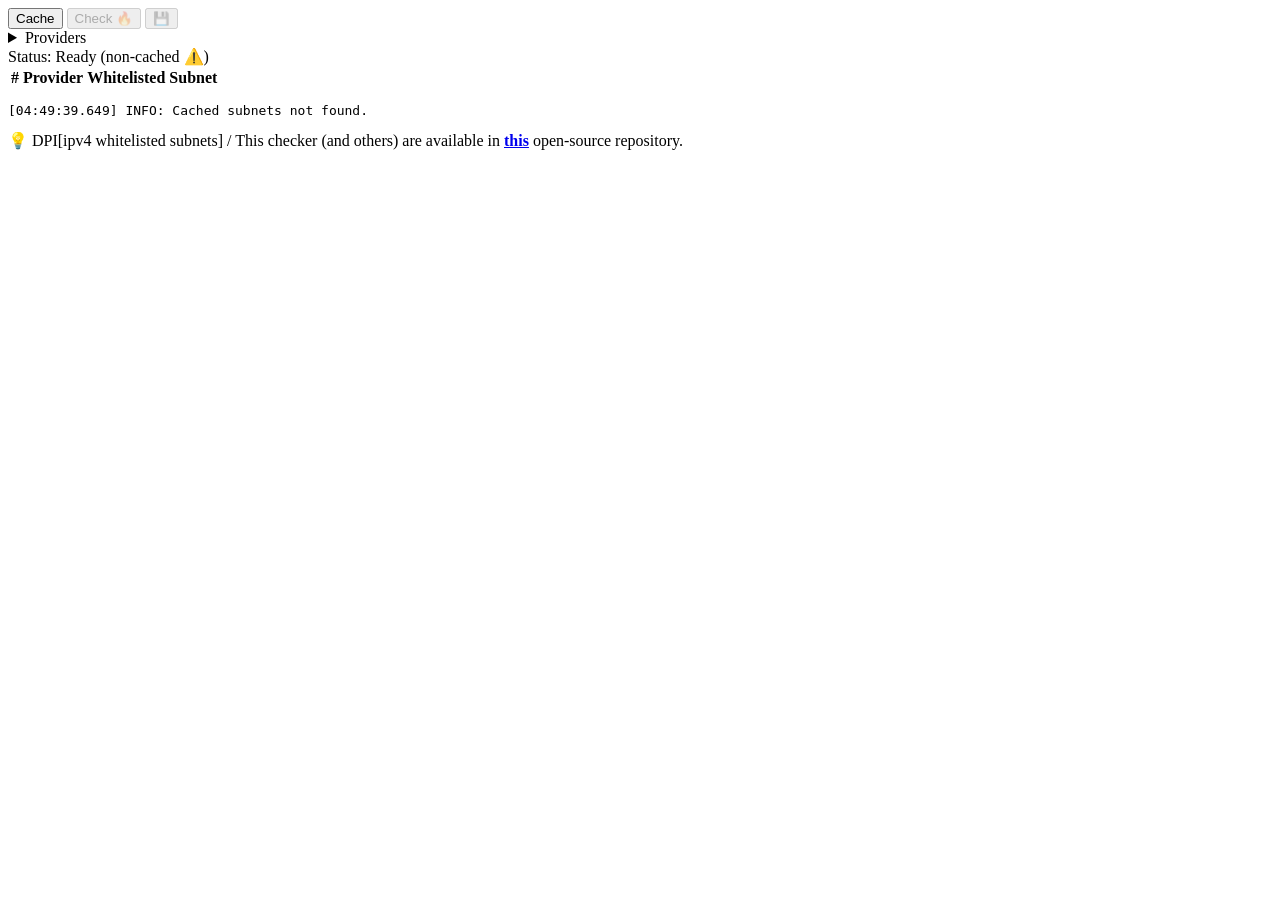
==== ru/ipv4-whitelisted-subnets/index.html @ d701ad87 "feat: add exact AEZA networks to whitelist checker" ====
<!doctype html>
<html lang="en">
  <head>
    <meta charset="utf-8" />
    <meta name="viewport" content="width=device-width, initial-scale=1.0" />
    <title>RU :: IPv4 Whitelisted Subnets</title>
    <link rel="stylesheet" href="./style.css?v=4044dbf" />
  </head>

  <body>
    <div class="container">
      <div>
        <button id="cache-subnets-btn" class="btn">Cache</button>
        <button id="check-subnets-btn" class="btn" disabled>Check 🔥</button>
        <button id="save-btn" class="btn" disabled>💾</button>
        <details id="test-suite-dropdown" class="providers-dropdown">
          <summary id="test-suite-summary">Providers</summary>
          <div class="providers-menu">
            <div id="test-suite-options"></div>
          </div>
        </details>
        <span class="status-br"></span>
        <span class="header">
          Status:
          <span id="status" class="status-non-cached"
            >Ready (non-cached ⚠️)</span
          >
        </span>
      </div>
    </div>
    <table id="results">
      <tr>
        <th>#</th>
        <th>Provider</th>
        <th>Whitelisted Subnet</th>
      </tr>
    </table>
    <pre id="log"></pre>
    <div class="footer">
      💡 DPI[ipv4 whitelisted subnets] / This checker (and others) are available
      in
      <b
        ><a href="https://github.com/hyperion-cs/dpi-checkers" target="_blank"
          >this</a
        ></b
      >
      open-source repository.
    </div>

    <script type="module" src="main.js?v=aeza-all-1"></script>
  </body>
</html>
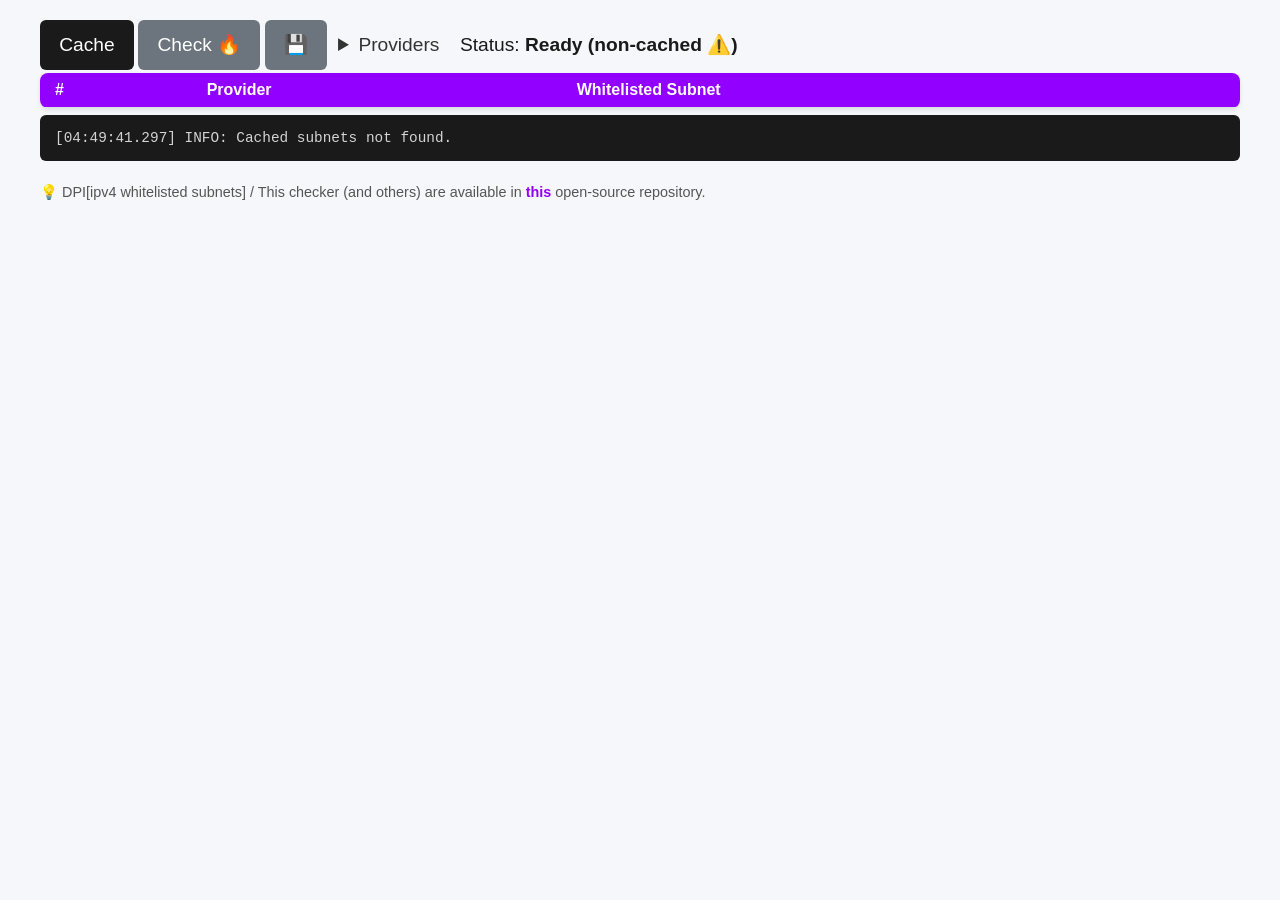
==== commit 80620244: "fix: keep provider menu inside mobile viewport" ====
--- a/ru/ipv4-whitelisted-subnets/index.html
+++ b/ru/ipv4-whitelisted-subnets/index.html
@@ -4,7 +4,7 @@
     <meta charset="utf-8" />
     <meta name="viewport" content="width=device-width, initial-scale=1.0" />
     <title>RU :: IPv4 Whitelisted Subnets</title>
-    <link rel="stylesheet" href="./style.css?v=4044dbf" />
+    <link rel="stylesheet" href="./style.css?v=mobile-menu-1" />
   </head>
 
   <body>
--- a/ru/ipv4-whitelisted-subnets/style.css
+++ b/ru/ipv4-whitelisted-subnets/style.css
@@ -0,0 +1,226 @@
+body {
+  font:
+    1em/1.6 -apple-system,
+    BlinkMacSystemFont,
+    "Segoe UI",
+    Roboto,
+    "Helvetica Neue",
+    Arial,
+    sans-serif;
+  max-width: 1200px;
+  margin: 0 auto;
+  padding: 20px;
+  background: #f5f7fa;
+  color: #333;
+}
+
+.header {
+  font-size: 1.2em;
+  margin: 0 0.5em 0;
+  color: #1a1a1a;
+}
+
+.status-br::after {
+  content: "";
+}
+
+#status {
+  font-weight: 600;
+}
+
+.status-non-cached {
+  color: #1a1a1a;
+}
+
+.status-ready {
+  color: #28a745;
+}
+
+.status-working {
+  color: #9200ff;
+}
+
+.status-error {
+  color: #dc3545;
+}
+
+.btn {
+  font-size: 1.2em;
+  padding: 0.8em 1em;
+  background: #1a1a1a;
+  color: #fff;
+  border: 0;
+  border-radius: 6px;
+  cursor: pointer;
+  line-height: 1;
+  transition:
+    background 0.3s,
+    transform 0.1s;
+}
+
+.providers-dropdown {
+  position: relative;
+  display: inline-block;
+  margin: 0 0.4em;
+}
+
+.providers-dropdown summary {
+  cursor: pointer;
+  font-size: 1.2em;
+  white-space: nowrap;
+}
+
+.providers-menu {
+  position: absolute;
+  right: 0;
+  z-index: 1;
+  min-width: 12em;
+  max-width: calc(100vw - 20px);
+  margin-top: 0.25em;
+  padding: 0.6em;
+  box-sizing: border-box;
+  background: #fff;
+  border: 1px solid #c8cdd3;
+  border-radius: 6px;
+  box-shadow: 0 2px 6px rgba(0, 0, 0, 0.2);
+}
+
+#test-suite-options {
+  max-height: 14em;
+  margin-top: 0.5em;
+  overflow-y: auto;
+}
+
+.provider-option {
+  display: block;
+  white-space: nowrap;
+}
+
+.btn:hover {
+  background: #6c757d;
+  transform: translateY(-2px);
+}
+
+.btn:disabled {
+  background: #6c757d;
+  cursor: not-allowed;
+}
+
+hr {
+  border-top: 1px solid #e0e0e0;
+  margin: 20px 0;
+}
+
+table {
+  width: 100%;
+  border-collapse: collapse;
+  background: #fff;
+  box-shadow: 0 2px 4px rgba(0, 0, 0, 0.1);
+  border-radius: 8px;
+  overflow: hidden;
+  margin-top: 0.2em;
+}
+
+th,
+td {
+  padding: 4px 15px;
+  text-align: left;
+  border-bottom: 1px solid #e0e0e0;
+}
+
+th {
+  background: #9200ff;
+  color: #fff;
+  font-weight: 600;
+}
+
+tr:last-child td {
+  border-bottom: 0;
+}
+
+.ok {
+  color: #28a745;
+  font-weight: 500;
+}
+
+.bad {
+  color: #dc3545;
+  font-weight: 500;
+}
+
+#log {
+  background: #1a1a1a;
+  color: #d4d4d4;
+  padding: 15px;
+  border-radius: 6px;
+  font:
+    0.9em "Courier New",
+    Courier,
+    monospace;
+  max-height: 300px;
+  overflow-y: auto;
+  margin: 0.5em 0;
+  overflow-wrap: anywhere;
+}
+
+.footer {
+  margin-top: 20px;
+  font-size: 0.9em;
+  color: #555;
+}
+
+a {
+  color: #9200ff;
+  text-decoration: none;
+}
+
+a:hover {
+  text-decoration: underline;
+}
+
+@media (max-width: 600px) {
+  body {
+    padding: 10px;
+  }
+
+  .header {
+    font-size: 1em;
+  }
+
+  .btn {
+    font-size: 1em;
+  }
+
+  .providers-dropdown {
+    margin-bottom: 0.4em;
+  }
+
+  .providers-menu {
+    right: auto;
+    left: 0;
+    width: min(18em, calc(100vw - 20px));
+    min-width: 0;
+  }
+
+  table {
+    font-size: 0.9em;
+  }
+
+  th,
+  td {
+    padding: 3px 8px;
+  }
+
+  #log {
+    padding: 7px;
+  }
+
+  .status-br::after {
+    content: "\A";
+    white-space: pre;
+  }
+
+  .container {
+    display: block;
+  }
+}
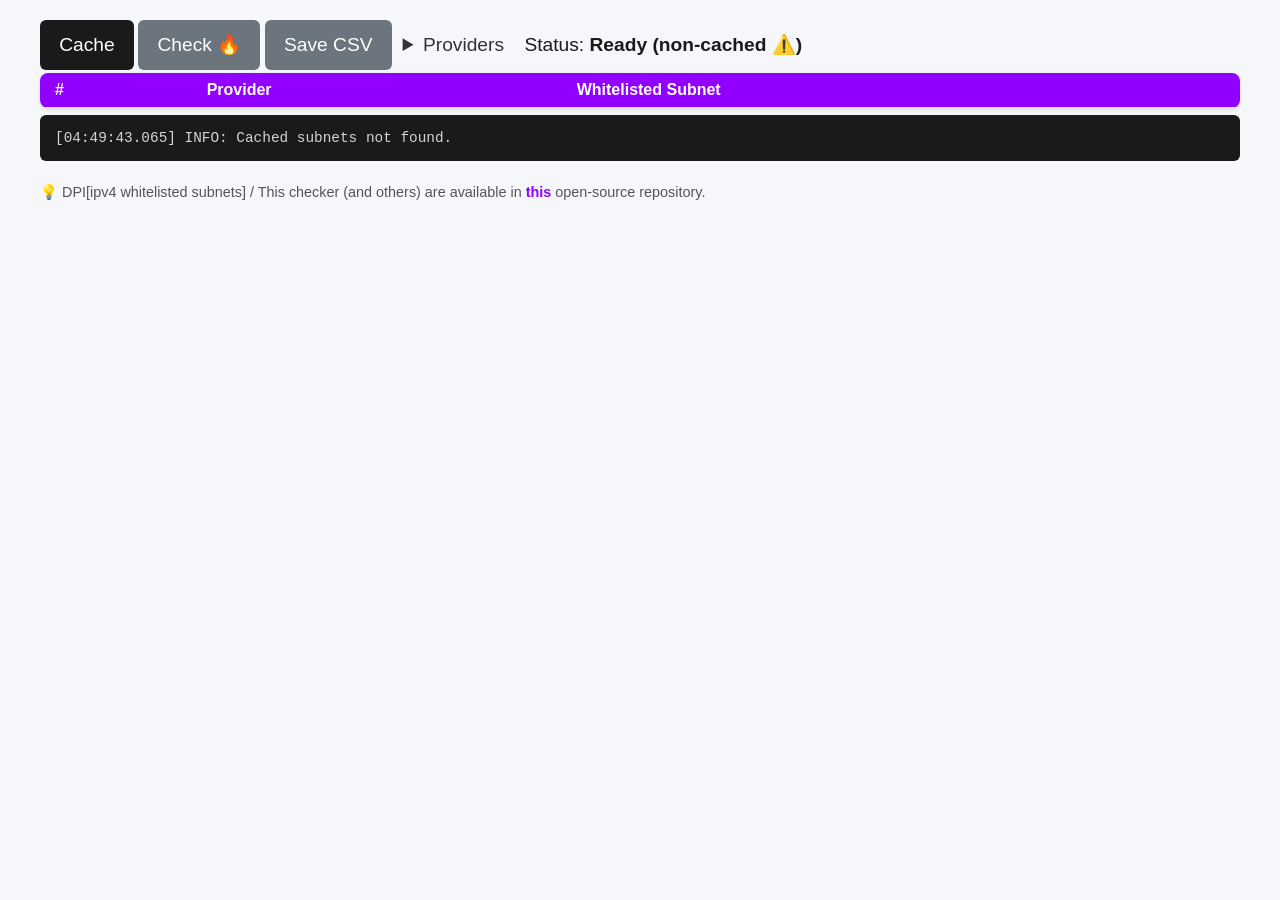
==== commit 9c8ea54f: "feat: save checker results as CSV" ====
--- a/ru/ipv4-whitelisted-subnets/index.html
+++ b/ru/ipv4-whitelisted-subnets/index.html
@@ -12,7 +12,7 @@
       <div>
         <button id="cache-subnets-btn" class="btn">Cache</button>
         <button id="check-subnets-btn" class="btn" disabled>Check 🔥</button>
-        <button id="save-btn" class="btn" disabled>💾</button>
+        <button id="save-btn" class="btn" disabled>Save CSV</button>
         <details id="test-suite-dropdown" class="providers-dropdown">
           <summary id="test-suite-summary">Providers</summary>
           <div class="providers-menu">
@@ -47,6 +47,6 @@
       open-source repository.
     </div>
 
-    <script type="module" src="main.js?v=aeza-all-1"></script>
+    <script type="module" src="main.js?v=save-csv-1"></script>
   </body>
 </html>
